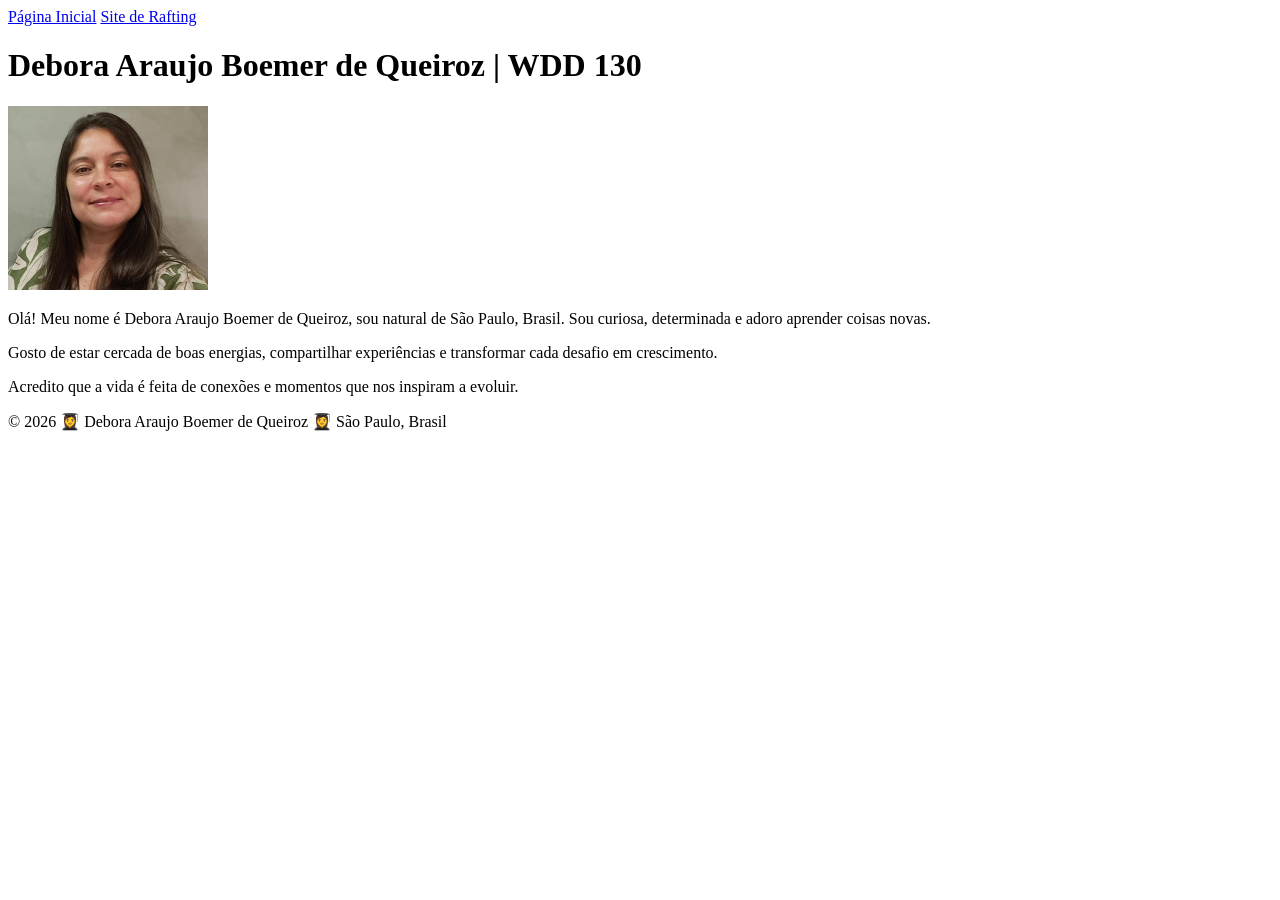
==== index.html @ f55e0bb4 "Alteração do Index" ====
<!DOCTYPE html>
<html lang="pt-BR">
    <head>
        <meta charset="UTF-8">
        <meta name="viewport" content="width=device-width, initial-scale=1.0">
        <title>Debora Araujo Boemer de Queiroz | WDD 130</title>
    </head>
    <body>
        <header>
            <nav>
                <a href="#">Página Inicial</a>
                <a href="wwr/">Site de Rafting</a>
            </nav>
        </header>
        <main>
            <h1>Debora Araujo Boemer de Queiroz | WDD 130</h1>
            <img src="imagens/perfil.jpg" alt="Foto de Perfil da Debora Araujo Boemer de Queiroz" width="200">
            <p>Olá! Meu nome é Debora Araujo Boemer de Queiroz, sou natural de São Paulo, Brasil. Sou curiosa, determinada e adoro aprender coisas novas. 
            <p>Gosto de estar cercada de boas energias, compartilhar experiências e transformar cada desafio em crescimento. 
            <p>Acredito que a vida é feita de conexões e momentos que nos inspiram a evoluir. </p>
        </main>
        <footer>
            <p>© 2026 👩‍🎓 Debora Araujo Boemer de Queiroz 👩‍🎓 São Paulo, Brasil</p>
        </footer>
    </body>
</html>
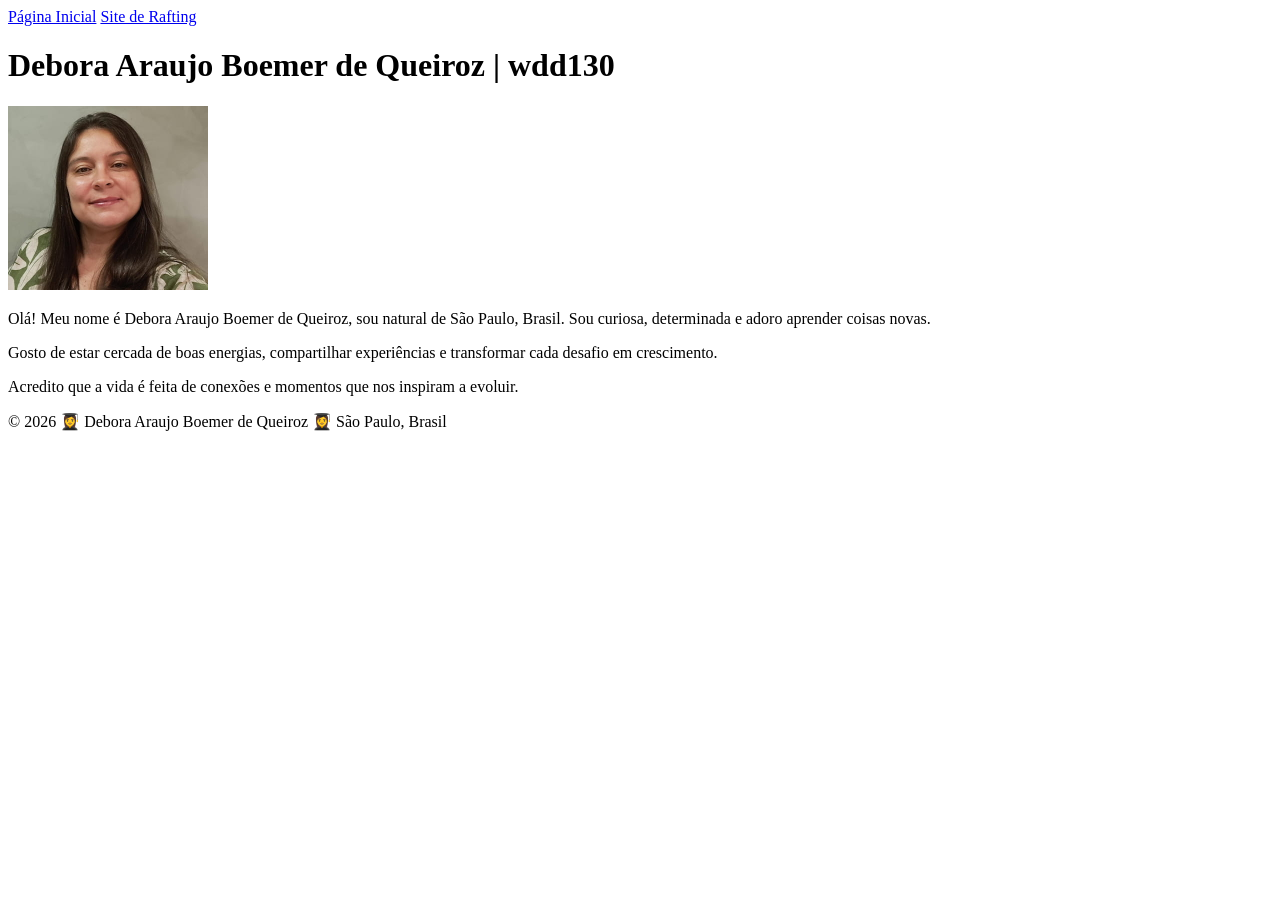
==== commit 5b5cd6aa: "Alteração no nome do curso" ====
--- a/index.html
+++ b/index.html
@@ -1,26 +1,30 @@
 <!DOCTYPE html>
 <html lang="pt-BR">
-    <head>
-        <meta charset="UTF-8">
-        <meta name="viewport" content="width=device-width, initial-scale=1.0">
-        <title>Debora Araujo Boemer de Queiroz | WDD 130</title>
-    </head>
-    <body>
-        <header>
-            <nav>
-                <a href="#">Página Inicial</a>
-                <a href="wwr/">Site de Rafting</a>
-            </nav>
-        </header>
-        <main>
-            <h1>Debora Araujo Boemer de Queiroz | WDD 130</h1>
-            <img src="imagens/perfil.jpg" alt="Foto de Perfil da Debora Araujo Boemer de Queiroz" width="200">
-            <p>Olá! Meu nome é Debora Araujo Boemer de Queiroz, sou natural de São Paulo, Brasil. Sou curiosa, determinada e adoro aprender coisas novas. 
-            <p>Gosto de estar cercada de boas energias, compartilhar experiências e transformar cada desafio em crescimento. 
-            <p>Acredito que a vida é feita de conexões e momentos que nos inspiram a evoluir. </p>
-        </main>
-        <footer>
-            <p>© 2026 👩‍🎓 Debora Araujo Boemer de Queiroz 👩‍🎓 São Paulo, Brasil</p>
-        </footer>
-    </body>
+
+<head>
+    <meta charset="UTF-8">
+    <meta name="viewport" content="width=device-width, initial-scale=1.0">
+    <title>Debora Araujo Boemer de Queiroz | wdd130</title>
+</head>
+
+<body>
+    <header>
+        <nav>
+            <a href="#">Página Inicial</a>
+            <a href="wwr/">Site de Rafting</a>
+        </nav>
+    </header>
+    <main>
+        <h1>Debora Araujo Boemer de Queiroz | wdd130</h1>
+        <img src="imagens/perfil.jpg" alt="Foto de Perfil da Debora Araujo Boemer de Queiroz" width="200">
+        <p>Olá! Meu nome é Debora Araujo Boemer de Queiroz, sou natural de São Paulo, Brasil. Sou curiosa, determinada e
+            adoro aprender coisas novas.
+        <p>Gosto de estar cercada de boas energias, compartilhar experiências e transformar cada desafio em crescimento.
+        <p>Acredito que a vida é feita de conexões e momentos que nos inspiram a evoluir. </p>
+    </main>
+    <footer>
+        <p>© 2026 👩‍🎓 Debora Araujo Boemer de Queiroz 👩‍🎓 São Paulo, Brasil</p>
+    </footer>
+</body>
+
 </html>
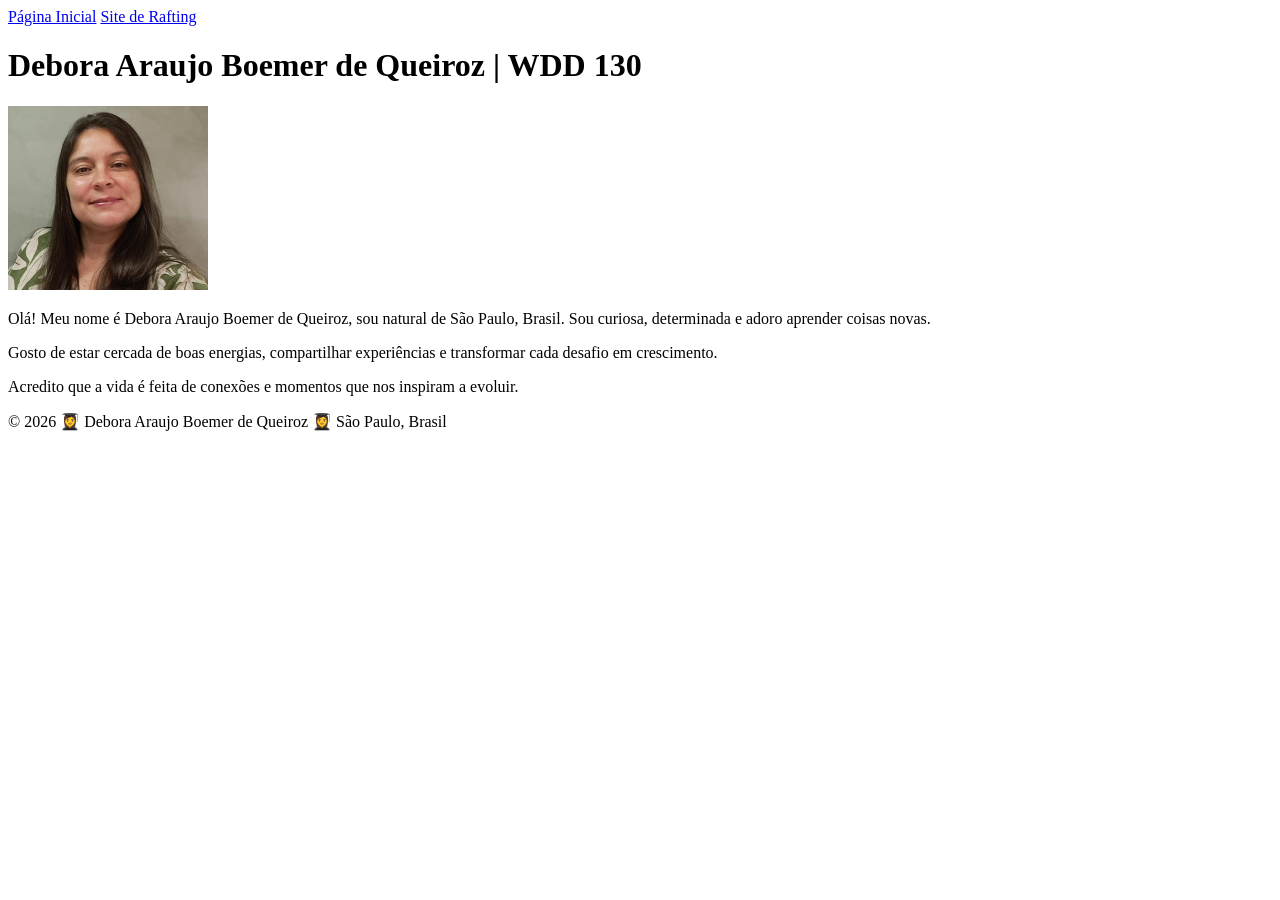
==== commit 0ac8eab7: "Correção do nome do curso" ====
--- a/index.html
+++ b/index.html
@@ -4,7 +4,7 @@
 <head>
     <meta charset="UTF-8">
     <meta name="viewport" content="width=device-width, initial-scale=1.0">
-    <title>Debora Araujo Boemer de Queiroz | wdd130</title>
+    <title>Debora Araujo Boemer de Queiroz | WDD 130</title>
 </head>
 
 <body>
@@ -15,7 +15,7 @@
         </nav>
     </header>
     <main>
-        <h1>Debora Araujo Boemer de Queiroz | wdd130</h1>
+        <h1>Debora Araujo Boemer de Queiroz | WDD 130</h1>
         <img src="imagens/perfil.jpg" alt="Foto de Perfil da Debora Araujo Boemer de Queiroz" width="200">
         <p>Olá! Meu nome é Debora Araujo Boemer de Queiroz, sou natural de São Paulo, Brasil. Sou curiosa, determinada e
             adoro aprender coisas novas.
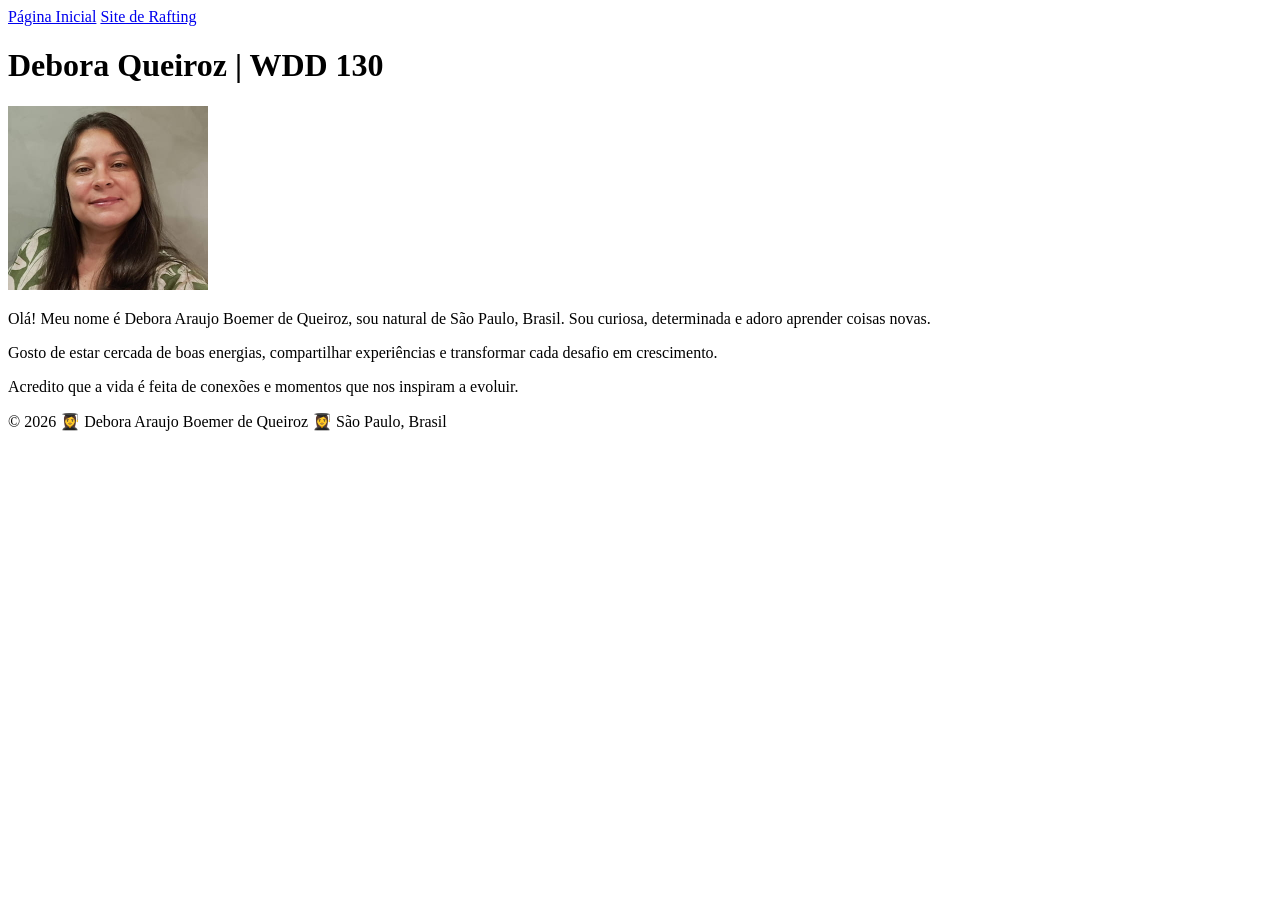
==== commit e53fd04a: "Alteração no nome do aluno" ====
--- a/index.html
+++ b/index.html
@@ -4,7 +4,7 @@
 <head>
     <meta charset="UTF-8">
     <meta name="viewport" content="width=device-width, initial-scale=1.0">
-    <title>Debora Araujo Boemer de Queiroz | WDD 130</title>
+    <title>Debora Queiroz | WDD 130</title>
 </head>
 
 <body>
@@ -15,7 +15,7 @@
         </nav>
     </header>
     <main>
-        <h1>Debora Araujo Boemer de Queiroz | WDD 130</h1>
+        <h1>Debora Queiroz | WDD 130</h1>
         <img src="imagens/perfil.jpg" alt="Foto de Perfil da Debora Araujo Boemer de Queiroz" width="200">
         <p>Olá! Meu nome é Debora Araujo Boemer de Queiroz, sou natural de São Paulo, Brasil. Sou curiosa, determinada e
             adoro aprender coisas novas.
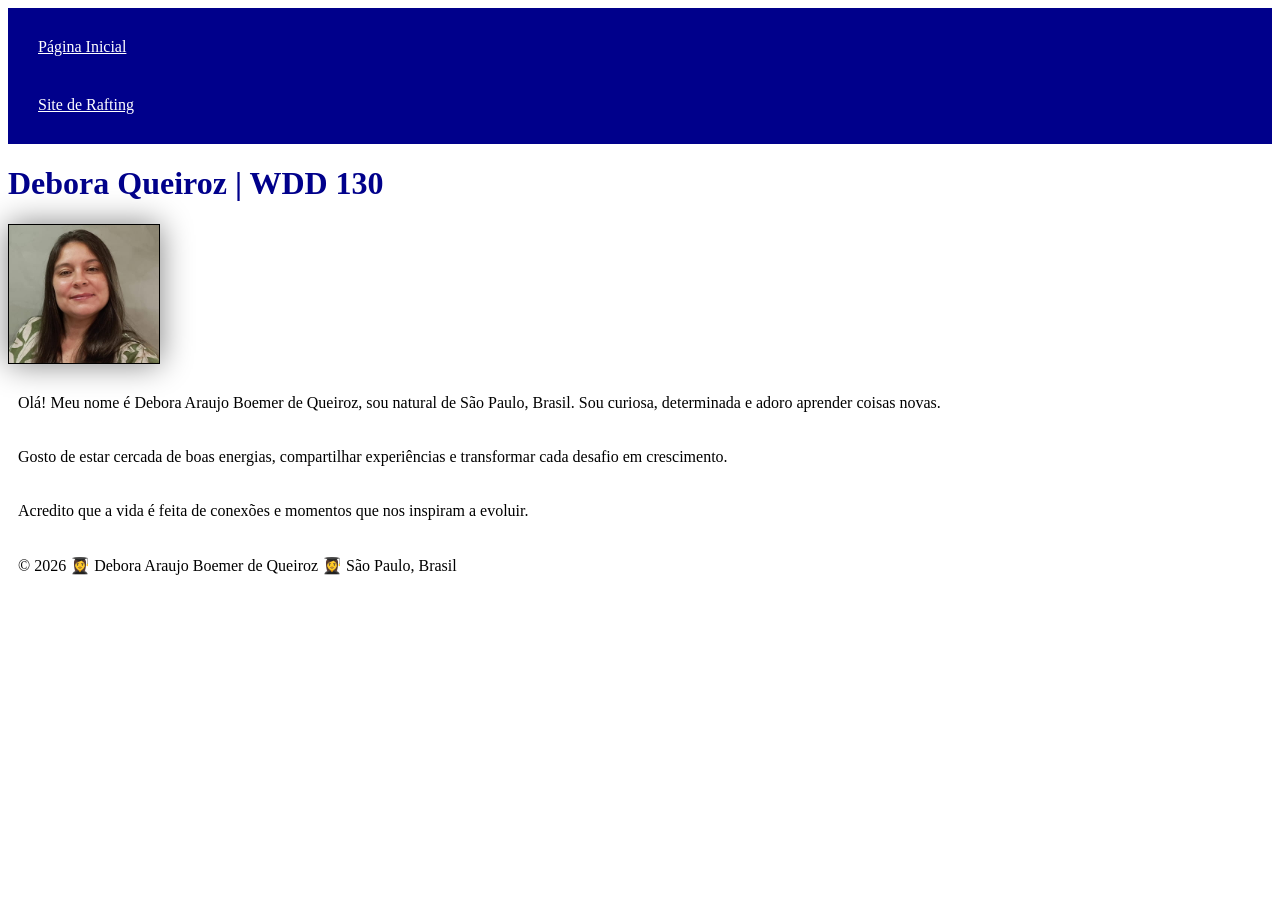
==== commit 67e4499b: "Criando estilos.css" ====
--- a/index.html
+++ b/index.html
@@ -5,6 +5,7 @@
     <meta charset="UTF-8">
     <meta name="viewport" content="width=device-width, initial-scale=1.0">
     <title>Debora Queiroz | WDD 130</title>
+    <link rel="stylesheet" href="estilos/estilos.css">
 </head>
 
 <body>
--- a/estilos/estilos.css
+++ b/estilos/estilos.css
@@ -0,0 +1,25 @@
+nav {
+    background-color: darkblue;
+    padding: 10px;
+}
+
+nav a {
+    color: white;
+    display: block;
+    padding: 20px;
+}
+
+h1 {
+    color: darkblue;
+}
+
+img {
+    width: 150px;
+    height: auto;
+    border: 1px solid black;
+    box-shadow: 0 0 30px gray;
+}
+
+p {
+    padding: 10px;
+}
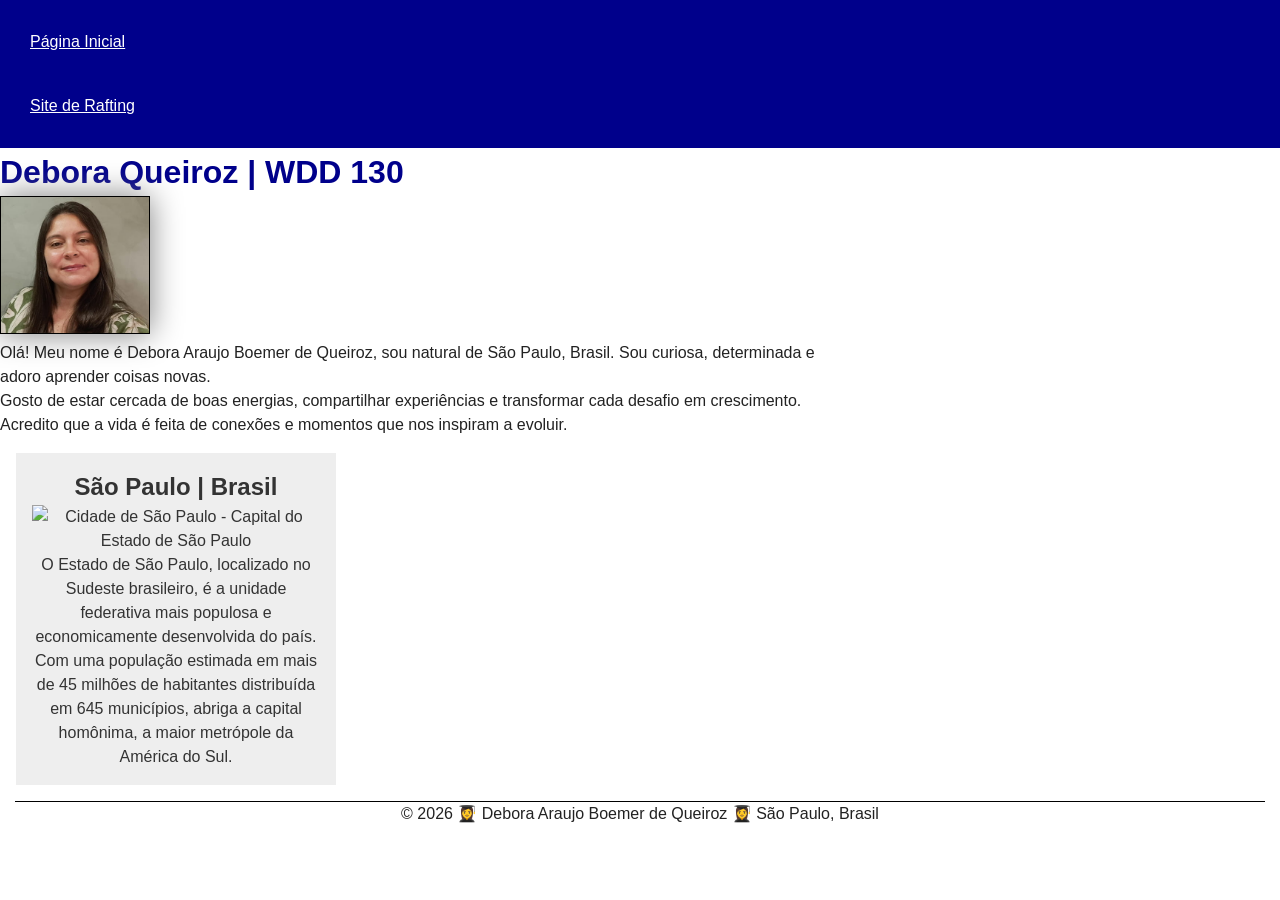
==== commit a1204290: "Alteração no Index Semana02" ====
--- a/index.html
+++ b/index.html
@@ -5,6 +5,9 @@
     <meta charset="UTF-8">
     <meta name="viewport" content="width=device-width, initial-scale=1.0">
     <title>Debora Queiroz | WDD 130</title>
+    <meta name="description"
+        content="Debora Queiroz, curso WDD 130, uma breve apresentação do autor e do seu estado de origem. ">
+    <meta name="author" content="Debora Queiroz">
     <link rel="stylesheet" href="estilos/estilos.css">
 </head>
 
@@ -23,6 +26,15 @@
         <p>Gosto de estar cercada de boas energias, compartilhar experiências e transformar cada desafio em crescimento.
         <p>Acredito que a vida é feita de conexões e momentos que nos inspiram a evoluir. </p>
     </main>
+    <aside>
+        <h2>São Paulo | Brasil</h2>
+        <img src="https://upload.wikimedia.org/wikipedia/commons/thumb/7/73/Marginal_Pinheiros_e_Jockey_Club.jpg/330px-Marginal_Pinheiros_e_Jockey_Club.jpg"
+            alt="Cidade de São Paulo - Capital do Estado de São Paulo">
+        <p>O Estado de São Paulo, localizado no Sudeste brasileiro, é a unidade federativa mais populosa e
+            economicamente desenvolvida do país. Com uma população estimada em mais de 45 milhões de habitantes
+            distribuída em 645
+            municípios, abriga a capital homônima, a maior metrópole da América do Sul.</p>
+    </aside>
     <footer>
         <p>© 2026 👩‍🎓 Debora Araujo Boemer de Queiroz 👩‍🎓 São Paulo, Brasil</p>
     </footer>
--- a/estilos/estilos.css
+++ b/estilos/estilos.css
@@ -1,3 +1,17 @@
+* {
+    margin: 0;
+    padding: 0;
+    box-sizing: border-box;
+}
+
+body {
+    font-family: Arial, Helvetica, sans-serif;
+    line-height: 1.5;
+    color: #222;
+    background: #fff;
+    margin: 0;
+}
+
 nav {
     background-color: darkblue;
     padding: 10px;
@@ -13,7 +27,7 @@
     color: darkblue;
 }
 
-img {
+main img {
     width: 150px;
     height: auto;
     border: 1px solid black;
@@ -21,5 +35,29 @@
 }
 
 p {
-    padding: 10px;
+    padding: 0px;
 }
+
+main {
+    max-width: 840px;
+}
+aside {
+    width: 20rem;
+    margin: 1rem;
+    border: 1px solid rgb(0, 0, 0, / 0.2); /* 1 */
+    padding: 1rem;
+    background-color: #eee;
+    color: #333;
+    text-align: center;
+}
+
+aside img {
+    width: 250px;
+    height: auto;
+}
+
+footer {
+    margin: 15px;
+    border-top: 1px solid #000;
+    text-align: center;
+}
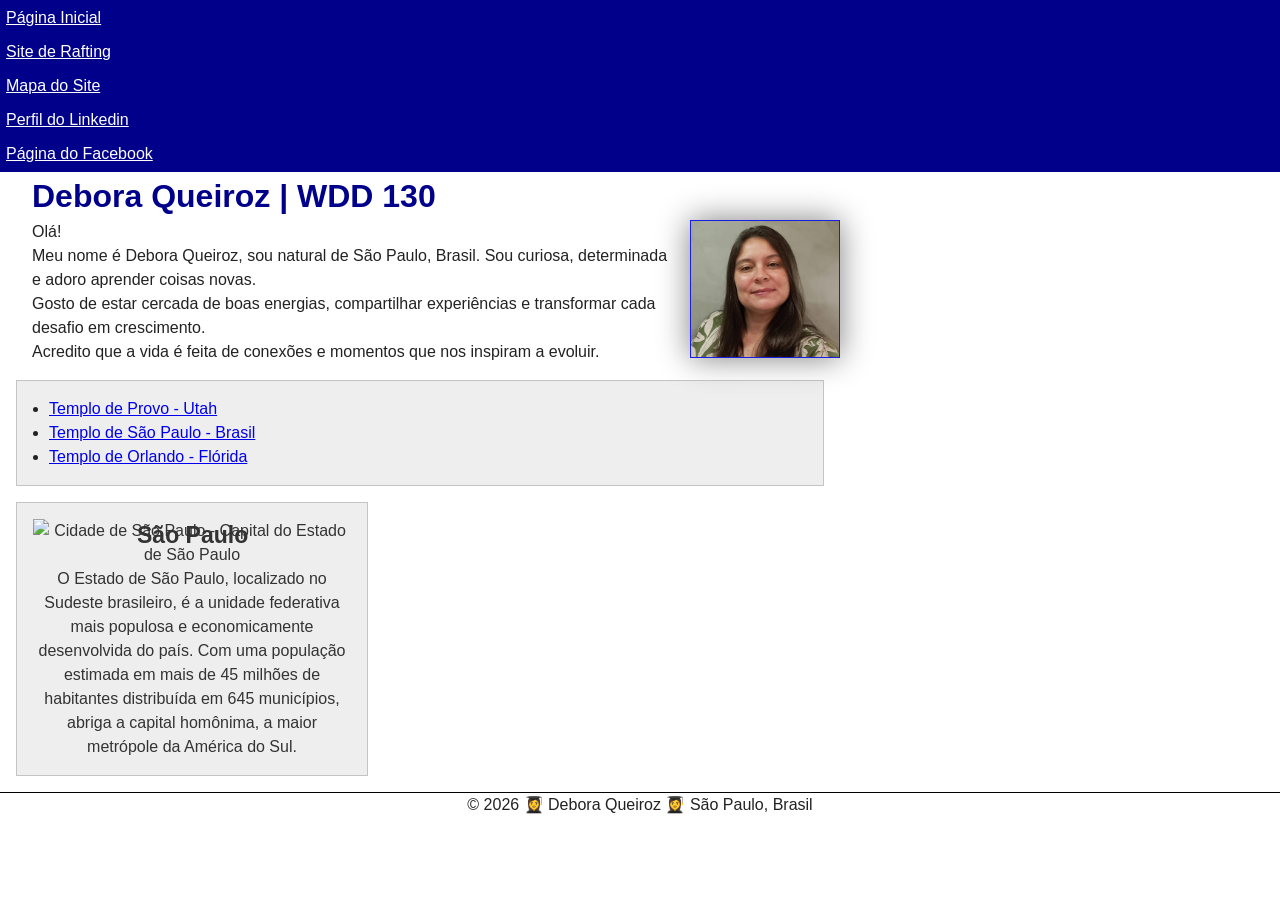
==== commit f356aafe: "Alterações na Página Inicial do Index" ====
--- a/index.html
+++ b/index.html
@@ -16,18 +16,31 @@
         <nav>
             <a href="#">Página Inicial</a>
             <a href="wwr/">Site de Rafting</a>
+            <a href="wwr/mapa-do-site.html">Mapa do Site</a>
+            <a href="https://www.linkedin.com/in/debora-queiroz-1a2a823a6">Perfil do Linkedin</a>
+            <a href="https://facebook.com">Página do Facebook</a>
         </nav>
     </header>
     <main>
-        <h1>Debora Queiroz | WDD 130</h1>
+        <h1 class="indentacao">Debora Queiroz | WDD 130</h1>
         <img src="imagens/perfil.jpg" alt="Foto de Perfil da Debora Araujo Boemer de Queiroz" width="200">
-        <p>Olá! Meu nome é Debora Araujo Boemer de Queiroz, sou natural de São Paulo, Brasil. Sou curiosa, determinada e
-            adoro aprender coisas novas.
-        <p>Gosto de estar cercada de boas energias, compartilhar experiências e transformar cada desafio em crescimento.
-        <p>Acredito que a vida é feita de conexões e momentos que nos inspiram a evoluir. </p>
+        <p class="indentacao">Olá!</p>
+        <p class="indentacao">Meu nome é Debora Queiroz, sou natural de São Paulo, Brasil. Sou curiosa, determinada
+            e adoro aprender coisas novas.</p>
+        <p class="indentacao">Gosto de estar cercada de boas energias, compartilhar experiências e transformar cada
+            desafio em crescimento.</p>
+        <p class="indentacao">Acredito que a vida é feita de conexões e momentos que nos inspiram a evoluir. </p>
+        <ul class="caixa indentacao">
+            <li><a href="https://www.churchofjesuschrist.org/temples/details/provo-city-center-temple?lang=por"
+                    target="_blank">Templo de Provo - Utah</a></li>
+            <li><a href="https://www.churchofjesuschrist.org/temples/details/sao-paulo-brazil-temple?lang=por"
+                    target="_blank">Templo de São Paulo - Brasil</a> </li>
+            <li><a href="https://www.churchofjesuschrist.org/temples/details/orlando-florida-temple?lang=por"
+                    target="_blank">Templo de Orlando - Flórida</a> </li>
+        </ul>
     </main>
-    <aside>
-        <h2>São Paulo | Brasil</h2>
+    <aside class="caixa">
+        <h2>São Paulo</h2>
         <img src="https://upload.wikimedia.org/wikipedia/commons/thumb/7/73/Marginal_Pinheiros_e_Jockey_Club.jpg/330px-Marginal_Pinheiros_e_Jockey_Club.jpg"
             alt="Cidade de São Paulo - Capital do Estado de São Paulo">
         <p>O Estado de São Paulo, localizado no Sudeste brasileiro, é a unidade federativa mais populosa e
@@ -36,7 +49,7 @@
             municípios, abriga a capital homônima, a maior metrópole da América do Sul.</p>
     </aside>
     <footer>
-        <p>© 2026 👩‍🎓 Debora Araujo Boemer de Queiroz 👩‍🎓 São Paulo, Brasil</p>
+        <p>© 2026 👩‍🎓 Debora Queiroz 👩‍🎓 São Paulo, Brasil</p>
     </footer>
 </body>
 
--- a/estilos/estilos.css
+++ b/estilos/estilos.css
@@ -1,3 +1,4 @@
+/* resetando o CSS do meu projeto */
 * {
     margin: 0;
     padding: 0;
@@ -14,13 +15,13 @@
 
 nav {
     background-color: darkblue;
-    padding: 10px;
+    padding: 1px;
 }
 
 nav a {
     color: white;
     display: block;
-    padding: 20px;
+    padding: 5px;
 }
 
 h1 {
@@ -28,36 +29,57 @@
 }
 
 main img {
+    margin-left: 20px;
+    margin-bottom: 20px;
     width: 150px;
     height: auto;
-    border: 1px solid black;
+    border: 1px solid rgb(26, 29, 227);
+    padding: 0px;
     box-shadow: 0 0 30px gray;
-}
-
-p {
-    padding: 0px;
+    float: right;
 }
 
 main {
     max-width: 840px;
 }
+
+p {
+    padding: 0;
+}
 aside {
-    width: 20rem;
-    margin: 1rem;
-    border: 1px solid rgb(0, 0, 0, / 0.2); /* 1 */
-    padding: 1rem;
-    background-color: #eee;
-    color: #333;
+    width: 22rem;
+    color: #333;   
+    text-align: center;
+    position: relative;
+}
+
+aside img {
+    width: 200px;
+    height: auto;
+}
+
+aside h2 {
+    position: absolute;
+    top: 15px;
+    left: 120px;
+    font-size: 23px;
+}
+
+footer {
+    margin-top: 15px;
+    border-top: 1px solid #000;
     text-align: center;
 }
 
-aside img {
-    width: 250px;
-    height: auto;
+/* Seletores de Classe */
+
+.caixa {
+    margin: 1rem;
+    border: 1px solid rgba(32, 29, 29, 0.2); 
+    padding: 1rem;
+    background-color: #eeeeee;
 }
 
-footer {
-    margin: 15px;
-    border-top: 1px solid #000;
-    text-align: center;
+.indentacao {
+    padding-left: 2rem;
 }
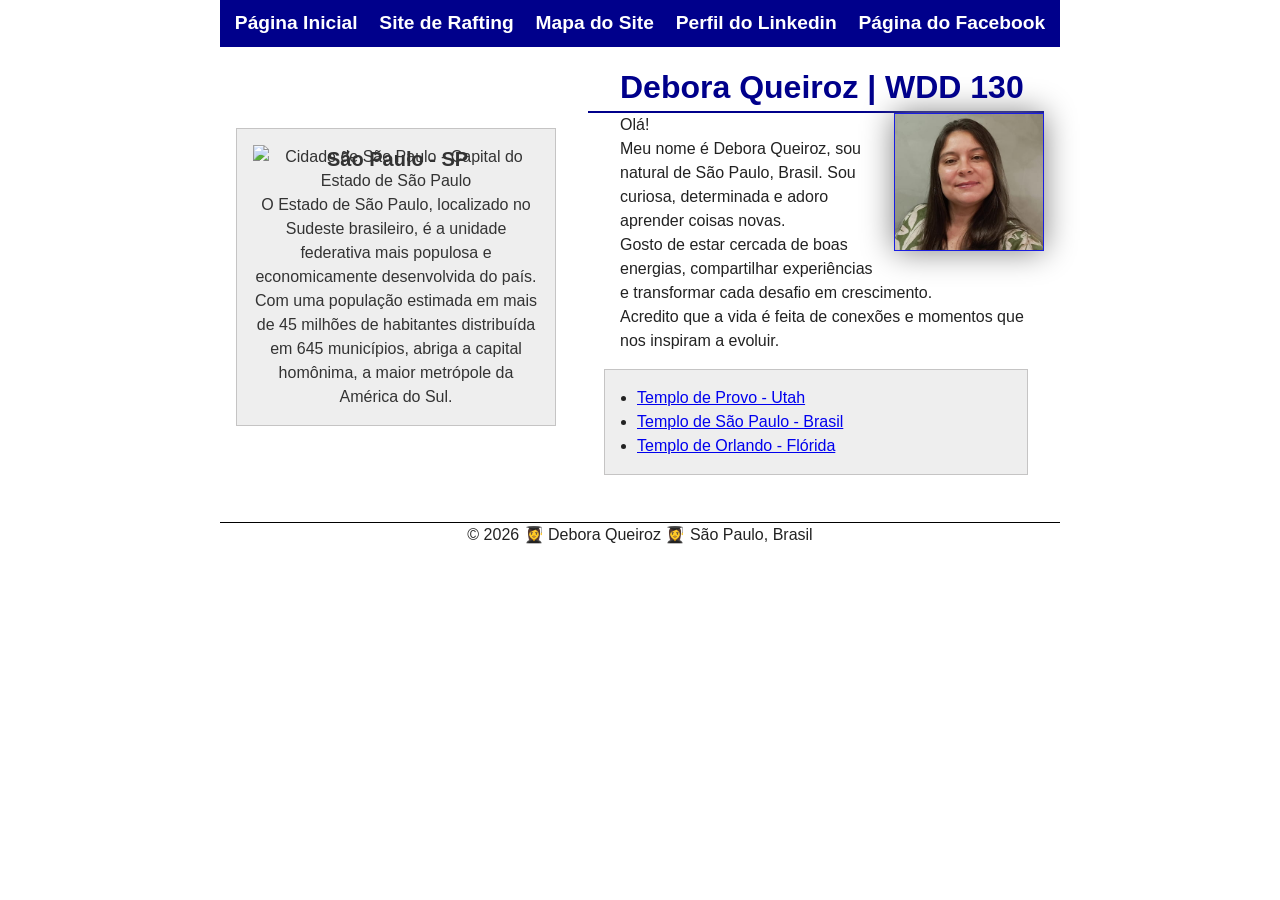
==== commit c7560c10: "Semana 4 - Alterações da semana" ====
--- a/index.html
+++ b/index.html
@@ -11,7 +11,7 @@
     <link rel="stylesheet" href="estilos/estilos.css">
 </head>
 
-<body>
+<div>
     <header>
         <nav>
             <a href="#">Página Inicial</a>
@@ -21,36 +21,38 @@
             <a href="https://facebook.com">Página do Facebook</a>
         </nav>
     </header>
-    <main>
-        <h1 class="indentacao">Debora Queiroz | WDD 130</h1>
-        <img src="imagens/perfil.jpg" alt="Foto de Perfil da Debora Araujo Boemer de Queiroz" width="200">
-        <p class="indentacao">Olá!</p>
-        <p class="indentacao">Meu nome é Debora Queiroz, sou natural de São Paulo, Brasil. Sou curiosa, determinada
-            e adoro aprender coisas novas.</p>
-        <p class="indentacao">Gosto de estar cercada de boas energias, compartilhar experiências e transformar cada
-            desafio em crescimento.</p>
-        <p class="indentacao">Acredito que a vida é feita de conexões e momentos que nos inspiram a evoluir. </p>
-        <ul class="caixa indentacao">
-            <li><a href="https://www.churchofjesuschrist.org/temples/details/provo-city-center-temple?lang=por"
-                    target="_blank">Templo de Provo - Utah</a></li>
-            <li><a href="https://www.churchofjesuschrist.org/temples/details/sao-paulo-brazil-temple?lang=por"
-                    target="_blank">Templo de São Paulo - Brasil</a> </li>
-            <li><a href="https://www.churchofjesuschrist.org/temples/details/orlando-florida-temple?lang=por"
-                    target="_blank">Templo de Orlando - Flórida</a> </li>
-        </ul>
-    </main>
-    <aside class="caixa">
-        <h2>São Paulo</h2>
-        <img src="https://upload.wikimedia.org/wikipedia/commons/thumb/7/73/Marginal_Pinheiros_e_Jockey_Club.jpg/330px-Marginal_Pinheiros_e_Jockey_Club.jpg"
-            alt="Cidade de São Paulo - Capital do Estado de São Paulo">
-        <p>O Estado de São Paulo, localizado no Sudeste brasileiro, é a unidade federativa mais populosa e
-            economicamente desenvolvida do país. Com uma população estimada em mais de 45 milhões de habitantes
-            distribuída em 645
-            municípios, abriga a capital homônima, a maior metrópole da América do Sul.</p>
-    </aside>
+    <div class="grid">
+        <main>
+            <h1 class="indentacao">Debora Queiroz | WDD 130</h1>
+            <img src="imagens/perfil.jpg" alt="Foto de Perfil da Debora Araujo Boemer de Queiroz" width="200">
+            <p class="indentacao">Olá!</p>
+            <p class="indentacao">Meu nome é Debora Queiroz, sou natural de São Paulo, Brasil. Sou curiosa, determinada
+                e adoro aprender coisas novas.</p>
+            <p class="indentacao">Gosto de estar cercada de boas energias, compartilhar experiências e transformar cada
+                desafio em crescimento.</p>
+            <p class="indentacao">Acredito que a vida é feita de conexões e momentos que nos inspiram a evoluir. </p>
+            <ul class="caixa indentacao">
+                <li><a href="https://www.churchofjesuschrist.org/temples/details/provo-city-center-temple?lang=por"
+                        target="_blank">Templo de Provo - Utah</a></li>
+                <li><a href="https://www.churchofjesuschrist.org/temples/details/sao-paulo-brazil-temple?lang=por"
+                        target="_blank">Templo de São Paulo - Brasil</a> </li>
+                <li><a href="https://www.churchofjesuschrist.org/temples/details/orlando-florida-temple?lang=por"
+                        target="_blank">Templo de Orlando - Flórida</a> </li>
+            </ul>
+        </main>
+        <aside class="caixa">
+            <h2>São Paulo - SP</h2>
+            <img src="https://upload.wikimedia.org/wikipedia/commons/thumb/7/73/Marginal_Pinheiros_e_Jockey_Club.jpg/330px-Marginal_Pinheiros_e_Jockey_Club.jpg"
+                alt="Cidade de São Paulo - Capital do Estado de São Paulo">
+            <p>O Estado de São Paulo, localizado no Sudeste brasileiro, é a unidade federativa mais populosa e
+                economicamente desenvolvida do país. Com uma população estimada em mais de 45 milhões de habitantes
+                distribuída em 645
+                municípios, abriga a capital homônima, a maior metrópole da América do Sul.</p>
+        </aside>
+    </div>
     <footer>
         <p>© 2026 👩‍🎓 Debora Queiroz 👩‍🎓 São Paulo, Brasil</p>
     </footer>
-</body>
+    </body>
 
 </html>
--- a/estilos/estilos.css
+++ b/estilos/estilos.css
@@ -13,19 +13,31 @@
     margin: 0;
 }
 
+header, .grid, footer {
+    max-width: 840px;
+    margin: 0 auto;
+}
+
 nav {
     background-color: darkblue;
     padding: 1px;
+    display: flex;
+    justify-content: space-evenly;
+    align-items: center;
 }
 
 nav a {
     color: white;
     display: block;
-    padding: 5px;
+    padding: 0.5rem;
+    text-decoration: none;
+    font-size: 1.2rem;
+    font-weight: 700;
 }
 
 h1 {
     color: darkblue;
+    border-bottom: 2px solid darkblue;
 }
 
 main img {
@@ -39,18 +51,26 @@
     float: right;
 }
 
+.grid {
+    display: grid;
+    align-items: center;
+}
+
 main {
-    max-width: 840px;
+    grid-column: 2/3;
+    margin: 1rem;
 }
 
 p {
     padding: 0;
 }
 aside {
-    width: 22rem;
+    width: 20rem;
     color: #333;   
     text-align: center;
     position: relative;
+    grid-column: 1/2;
+    grid-row: 1/2;
 }
 
 aside img {
@@ -61,8 +81,8 @@
 aside h2 {
     position: absolute;
     top: 15px;
-    left: 120px;
-    font-size: 23px;
+    left: 90px;
+    font-size: 20px;
 }
 
 footer {
